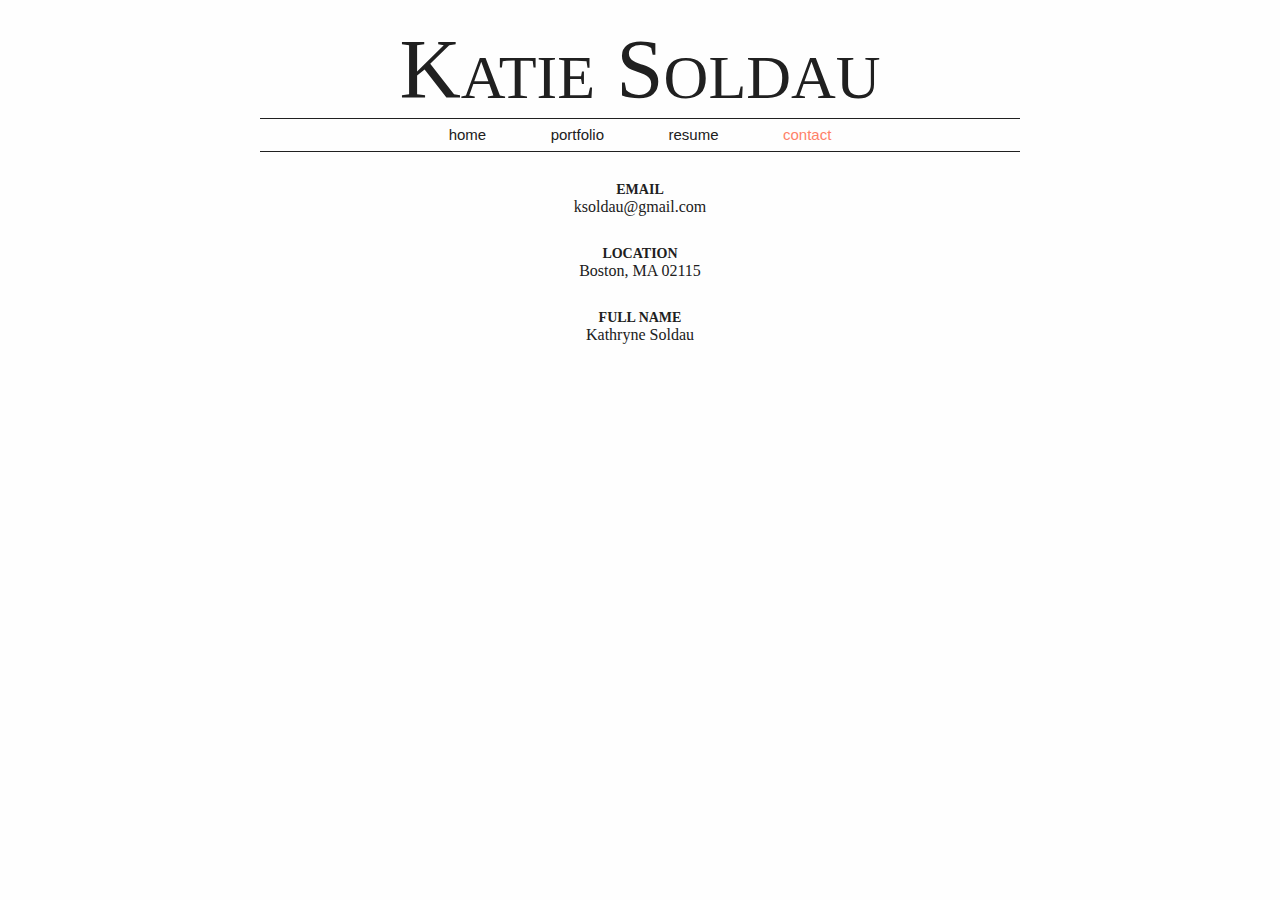
==== contact.html @ be28afd5 "from Jan 30" ====
<!DOCTYPE html PUBLIC "-//W3C//DTD XHTML 1.0 Transitional//EN" "http://www.w3.org/TR/xhtml1/DTD/xhtml1-transitional.dtd">
<html xmlns="http://www.w3.org/1999/xhtml">
<head>
<meta http-equiv="Content-Type" content="text/html; charset=UTF-8" />
<title>Katie Soldau</title>
<link href="style.css" rel="stylesheet" type="text/css" />
<link rel="shortcut icon" href="http://www.katiesoldau.com/favicon.ico">
</head>

<body class="contact">
<div class="header">
<h1 class="name">
    <p>K<span class="smaller">ATIE</span> <span class= "taller">S</span><span class="smaller">OLDAU</span> </p>
</h1>
<ul class="menu">
    <li><a href="index.html">home</a></li>
    <li><a href="portfolio.html">portfolio</a></li>
    <li><a href="resume.html">resume</a></li>
    <li><a href="contact.html" class="current">contact</a></li>
</ul>
</div>
<div class="content">
<h2>email</h2>
<p>ksoldau@gmail.com</p>
<h2 class="lower">location</h2>
<p>Boston, MA 02115</p>
<h2 class="lower">full name</h2>
<p>Kathryne Soldau</p>
</body>
</html>
---- style.css ----
@charset "UTF-8";
/* CSS Document */

/*  colors and such
background - #FEFEFE
blue - #31454C
darker blue - #202020
peach - #FF8168
darker peach - #FF5B39 
*/

html, body, p, h1 {
	margin: 0;
	padding: 0 0 0 0;
}
body {
	font-family: "Avenir" ; 
	background-color: #FEFEFE;
	color: #202020;
}
/* name on top of page */
.name {
	color: #202020;
	font-family: Avenir, "Times New Roman", Times, serif;
	font-size: 85px;
	text-align: center;
	text-decoration: none;
	margin: 20px auto auto auto;
	font-weight: normal;
	width: 600px;
}
.smaller {
	font-size: 62px;
}

/* navigation bar */
.menu {
	list-style-type: none;
	padding: 7px 0px 7px 0px;
	width: 760px;
	margin: auto;
	font-family: sans-serif;
	text-align: center;
	border-bottom: solid 1px #202020;
	border-top: solid 1px #202020;
}
.menu li {
	display: inline-block;
	margin: 0px 30px 0px 30px;
}
.menu li a {
	text-decoration: none;
	color: #202020;
	height: 40px;
	font-size: 15px;
}
.menu li a:hover {
text-decoration: underline;
}
.menu li a:link {
}
.menu li a:active {
}
.menu li a:visited {
}
.menu li a.current {
	color: #FF8168;
}

/*******************************************************/
/******************* CONTENT ***************************/
.content {
	width: 760px;
	margin: 30px auto;
}
/*******************************************************/
/***************** HOME PAGE ***************************/
.home .content p {
	margin: 30px 0 0 0;
}

/*******************************************************/
/***************** PORTFOLIO PAGE **********************/
.portfolio .box_1, .portfolio .box_2, .portfolio .box_3 {
	width: 760px;
	height: 200px;
	border: solid 0.5px #31454C;
	float: left;
}
.portfolio .box_1, .portfolio .box_3 {
	border-left: none;
}
.portfolio .box_2 {
	border-right: none;
}

/*******************************************************/
/************** CONTACT PAGE ***************************/
.contact h2 { 
margin: 30px auto 0 auto;
text-transform: uppercase;
font-size: 14px;
width: 200px;
text-align: center;
}

.contact .content p {
margin: 0 auto;
width: 200px;
text-align: center;
}

/* stuff for about page */

.about_text p {
	margin-top: 0em;
	margin-bottom: 2em;
}
.about_text {
	width: 430px;
	text-align: justify;
	margin: 20px 0 20px 50px;
	float: left;
}
.about_image {
	width: 205px;
	height: 369px;
	float: left;
	border: 1px solid #E17D5B;
	margin: 3px;
}
.about_image_border {
	margin: 205px 0 0 530px;
	border: 1px solid #E17D5B;
	padding: 1px;
	width: 213px;
	height: 377px;
	float: right;
	background-color: #C4E8F4;
	float: right;
	-moz-box-shadow:    12px 12px 5px #666;
	-webkit-box-shadow: 12px 12px 5px #666;
	box-shadow:         12px 12px 5px #666;
	position: absolute;
}
/* portfolio page stuff */
.art, .code {
	float: left;
	width: 358px;
	border: 1px solid #C4E8F4;
	height: 400px;
	background-color: #C4E8F4;
	color: #666;
	text-align: center;
}
.art {
	margin: 0 20px 0 30px;
}
a .art:hover {
	background-color: #E17D5B;
}
a .art:link {
}
a .art:active {
}
a .art:visited {
}
.art_and_code {
	width: 100%;
}
/* art page */
.art_pictures {
	float: left;
}
.thinking_pic {
	width: 640px;
	height: 617px;
	border: 1px solid black;
	margin: 0 78px 40px;
	background-image: url(images/thinking.jpg);
}
.man_and_paper_pic {
	height: 480px;
	width: 640px;
	border: 1px solid black;
	margin: 0 auto 30px auto;
	background-image: url(images/man_and_paper.jpg);
}
.eyes_pic {
	height: 219px;
	width: 640px;
	border: 1px solid black;
	margin: 0 auto 30px auto;
	background-image: url(images/eyes.jpg);
}
.joker_pic {
	width: 539px;
	height: 324px;
	border: 1px solid black;
	margin: 0 auto 30px auto;
	background-image: url(images/joker.jpg);
}


/*******************/

.fixed_element {
	position: fixed;
	bottom: 0px;
	height: 40px;
	width: 800px;
	margin: 30px 0 0 0; 
	float: left;
	background-color: #C4E8F4;
}
.fixed_el_text {
	text-align: center;
	margin: 10px 0 0 0; 
}

.back_to_top {
	text-decoration: none;
	margin: 0 355px;
	color: #CCC;
}
.back_to_top:hover {}
.back_to_top:link {}
.back_to_top:visited {}


.abc {
	width: 800px;
	height: 800px;
	float: left;
}
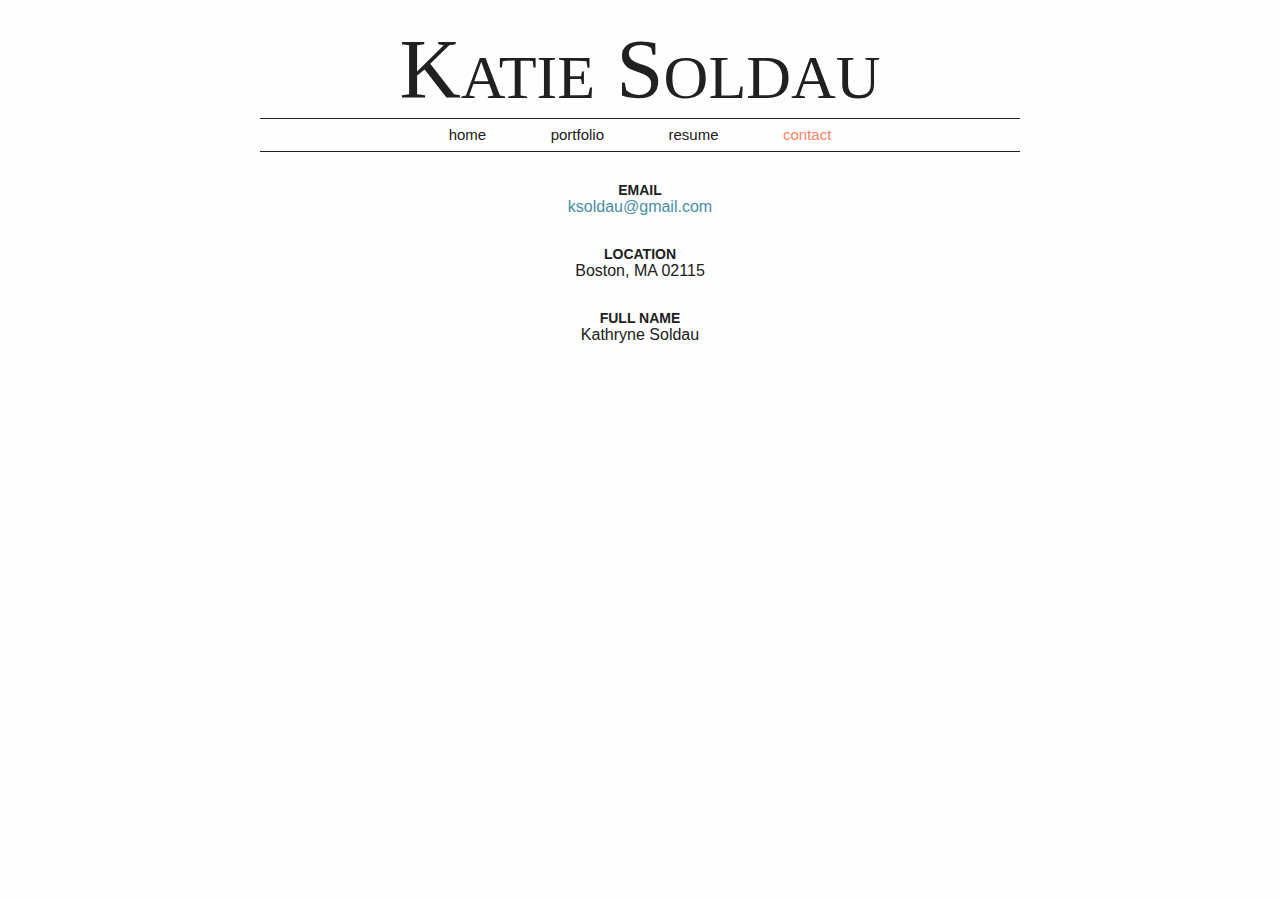
==== commit dcd43742: "from Feb 16" ====
--- a/contact.html
+++ b/contact.html
@@ -21,7 +21,7 @@
 </div>
 <div class="content">
 <h2>email</h2>
-<p>ksoldau@gmail.com</p>
+<p><a href="mailto:ksoldau@gmail.com">ksoldau@gmail.com</a></p>
 <h2 class="lower">location</h2>
 <p>Boston, MA 02115</p>
 <h2 class="lower">full name</h2>
--- a/style.css
+++ b/style.css
@@ -5,6 +5,7 @@
 background - #FEFEFE
 blue - #31454C
 darker blue - #202020
+lighter blue - #498EA8
 peach - #FF8168
 darker peach - #FF5B39 
 */
@@ -13,8 +14,16 @@
 	margin: 0;
 	padding: 0 0 0 0;
 }
+a { 
+color: #498EA8;
+text-decoration: none;
+}
+a:hover {
+	text-decoration:underline;
+}
+
 body {
-	font-family: "Avenir" ; 
+	font-family: "Avenir", Optima, sans-serif; 
 	background-color: #FEFEFE;
 	color: #202020;
 }
@@ -35,6 +44,7 @@
 
 /* navigation bar */
 .menu {
+	position: relative;
 	list-style-type: none;
 	padding: 7px 0px 7px 0px;
 	width: 760px;
@@ -45,6 +55,7 @@
 	border-top: solid 1px #202020;
 }
 .menu li {
+	position: relative;
 	display: inline-block;
 	margin: 0px 30px 0px 30px;
 }
@@ -66,6 +77,37 @@
 .menu li a.current {
 	color: #FF8168;
 }
+.menu ul{ 
+background: #FEFEFE;
+list-style: none;
+position: absolute;
+left: -9999px;
+margin-top: -10px;
+padding: 10px;
+border-bottom: solid 1px #202020;
+
+}
+.menu ul li {
+	float: none;
+	margin-left:0;
+}
+.menu ul a {
+	white-space: nowrap;
+}
+.menu li:hover ul {
+	left: -4px;
+	margin-top: 0px;
+	-webkit-transition: margin-top 0.2s;
+}
+.menu li:hover a{ 
+text-decoration: underline;
+}
+.menu li:hover ul a { 
+text-decoration: none;
+}
+.menu li:hover ul li a:hover {
+	text-decoration: underline;
+}
 
 /*******************************************************/
 /******************* CONTENT ***************************/
@@ -75,12 +117,18 @@
 }
 /*******************************************************/
 /***************** HOME PAGE ***************************/
+.home .content {
+	margin: 60px auto;
+}
 .home .content p {
 	margin: 30px 0 0 0;
 }
 
 /*******************************************************/
 /***************** PORTFOLIO PAGE **********************/
+.portfolio h2 {
+	margin: 20px 0 0 0;
+	}
 .portfolio .box_1, .portfolio .box_2, .portfolio .box_3 {
 	width: 760px;
 	height: 200px;
@@ -92,6 +140,23 @@
 }
 .portfolio .box_2 {
 	border-right: none;
+}
+.portfolio h3 {
+	margin: 20px 0 0 20px;
+}
+.portfolio .content p {
+	margin: 0 0 0 20px;
+}
+
+/*******************************************************/
+/*************** RESUME PAGE ***************************/
+.resume .resume_pdf {
+	height: 820px;
+	width: 640px;
+	margin: 30px auto 100px auto;
+}
+.resume .content p {
+	margin: 0 0 20px 0;
 }
 
 /*******************************************************/
@@ -143,6 +208,8 @@
 	box-shadow:         12px 12px 5px #666;
 	position: absolute;
 }
+
+
 /* portfolio page stuff */
 .art, .code {
 	float: left;
